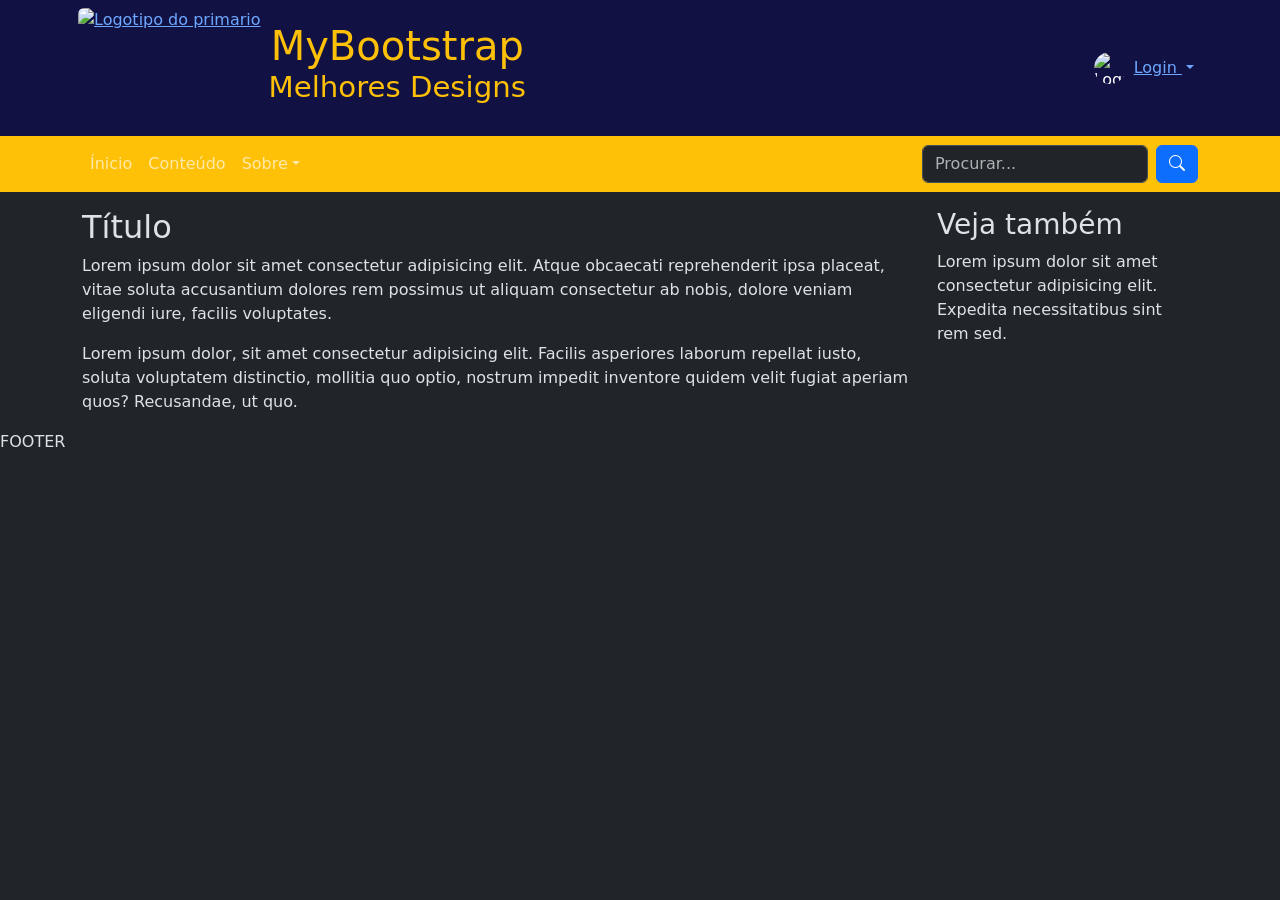
==== index.html @ 4a2c2e63 "2026.07.13" ====
<!DOCTYPE html>
<html lang="pt-BR">

<head>
    <meta charset="UTF-8">
    <meta name="viewport" content="width=device-width, initial-scale=1.0">
    <!-- Importa o framework Bootstrap 5 CSS -->
    <link href="https://cdn.jsdelivr.net/npm/bootstrap@5.3.8/dist/css/bootstrap.min.css" rel="stylesheet"
        integrity="sha384-sRIl4kxILFvY47J16cr9ZwB07vP4J8+LH7qKQnuqkuIAvNWLzeN8tE5YBujZqJLB" crossorigin="anonymous">
    <link rel="stylesheet" href="https://cdn.jsdelivr.net/npm/bootstrap-icons@1.13.1/font/bootstrap-icons.min.css">
    <style>
        /* Cores personalizadas */
        :root {
            --text-warning: #ffc107;
            --bg-black-blueoil: #114;
        }

        #wrap header .logotipo {
            height: 120px;
        }

        #wrap header small {
            font-size: 73%;
        }

        .logged img,
        .unlogged img {
            height: 2rem;
            width: 2rem;
        }

        @media screen and (min-width: 576px) {
            .logged img {
                height: 4rem;
                width: 4rem;
            }
        }

        .logged .dropdown-toggle {
            color: var(--text-warning);
            text-decoration: none;
        }

        .text-black-blueoil {
            color: var(--text-warning);
        }

        .bg-black-blueoil {
            background-color: var(--bg-black-blueoil);
        }

        .navbar-brand img {
            height: 2.5rem;
            width: auto;
        }

        .navbar-brand {
            opacity: 0;
            /* visibility: hidden; */
            display: none;
            transition: opacity .3s ease;
        }

        .navbar-brand.show {
            opacity: 1;
            /* visibility: visible; */
            display: block;
        }

        #wrap header .dropdown-menu {
            z-index: 10000;
        }
    </style>
    <title>MyBootstrap</title>
</head>

<body data-bs-theme="dark">

    <div id="wrap">
        <header class="bg-black-blueoil">
            <!-- Jumbotron -->
            <div class="container p-2 text-white d-flex flex-column flex-sm-row">

                <div class="d-flex align-items-center gap-2">
                    <a href="index.html">
                        <img class="rounded d-block logotipo" src="img/icon.png" alt="Logotipo do primario">
                    </a>
                    <h1 class="text-black-blueoil text-center">
                        MyBootstrap
                        <small class="d-block">Melhores Designs</small>
                    </h1>
                </div>

                <!-- dropdown unlogged -->
                <div class="unlogged dropdown d-flex align-items-center gap-2 justify-content-center p-2 ms-sm-auto">
                    <img class="rounded-circle" src="img/KZxLp.jpg" alt="Logue-se!">
                    <a href="javascript: void(0)" class="dropdown-toggle" data-bs-toggle="dropdown">
                        Login
                    </a>
                    <ul class="dropdown-menu">
                        <li><a class="dropdown-item" href="javascript: void(0)" data-bs-toggle="modal"
                                data-bs-target="#myModal">Fazer login</a></li>
                        <li><a class="dropdown-item" href="javascript: void(0)">Cadastre-se</a></li>
                    </ul>
                </div>

                <!-- Se o usuário está logado -->
                <div class="logged dropdown d-none align-items-center gap-2 justify-content-center p-2 ms-sm-auto">
                    <img class="rounded-circle" src="img/user.jpg" alt="convidado">
                    <a href="javascript: void(0)" class="dropdown-toggle" data-bs-toggle="dropdown">
                        User da Silva
                    </a>
                    <ul class="dropdown-menu">
                        <li><a class="dropdown-item" href="javascript: void(0)">Ver perfil</a></li>
                        <li><a class="dropdown-item" href="javascript: void(0)">Sair / Logout</a></li>
                    </ul>
                </div>
            </div>
        </header>

        <nav class="navbar navbar-expand-sm bg-warning sticky-top">
            <div class="container">

                <a class="navbar-brand p-0" href="index.html" data-bs-toggle="tooltip"
                    title="MyBootstrap - Melhores Designs" data-bs-placement="bottom">
                    <img src="img/favicon.png" alt="Logo" class="rounded-circle logotipo">
                </a>

                <button class="navbar-toggler ms-auto" type="button" data-bs-toggle="collapse"
                    data-bs-target="#mynavbar">
                    <span class="navbar-toggler-icon"></span>
                </button>

                <div class="collapse navbar-collapse" id="mynavbar">
                    <ul class="navbar-nav me-auto">
                        <li class="nav-item">
                            <a class="nav-link" href="index.html">Ínicio</a>
                        </li>
                        <li class="nav-item">
                            <a class="nav-link" href="#conteudo">Conteúdo</a>
                        </li>
                        <li class="nav-item dropdown">
                            <a class="nav-link dropdown-toggle" href="#" role="button"
                                data-bs-toggle="dropdown">Sobre</a>
                            <ul class="dropdown-menu">
                                <li><a class="dropdown-item" href="#sobre_o_site">Sobre o Site</a></li>
                                <li><a class="dropdown-item" href="#sobre_o_autor">Sobre o Autor</a></li>
                                <li>
                                    <hr class="dropdown-divider">
                                </li>
                                <li><a class="dropdown-item" href="#faca_contato">Faça Contato</a></li>
                                <li><a class="dropdown-item" href="#privacidade">Políticas de Privacidade</a></li>
                            </ul>
                        </li>
                    </ul>
                    <form class="d-flex mt-2 mt-sm-0 ms-0 ms-sm-2">
                        <input class="form-control me-2" type="text" placeholder="Procurar...">
                        <button class="btn btn-primary" type="button"><i class="bi bi-search"></i></button>
                    </form>
                </div>
            </div>
        </nav>

        <main>
            <div class="container">
                <div class="row" style="background-color: #ffc107;">
                    <section class="col-md-8 col-lg-9 bg-dark pt-3">
                        <h2>Título</h2>
                        <p>Lorem ipsum dolor sit amet consectetur adipisicing elit. Atque obcaecati reprehenderit ipsa
                            placeat, vitae soluta accusantium dolores rem possimus ut aliquam consectetur ab nobis,
                            dolore
                            veniam eligendi iure, facilis voluptates.</p>
                        <p>Lorem ipsum dolor, sit amet consectetur adipisicing elit. Facilis asperiores laborum repellat
                            iusto, soluta voluptatem distinctio, mollitia quo optio, nostrum impedit inventore quidem
                            velit
                            fugiat aperiam quos? Recusandae, ut quo.</p>
                    </section>

                    <aside class="col-md-4 col-lg-3 bg-dark pt-3">
                        <h3>Veja também</h3>
                        <p>Lorem ipsum dolor sit amet consectetur adipisicing elit. Expedita necessitatibus sint rem
                            sed.
                        </p>
                    </aside>
                </div>
            </div>
        </main>

        <footer>
            FOOTER
        </footer>

    </div>
    <!-- Modal de login -->
    <div class="modal fade" id="myModal">
        <div class="modal-dialog modal-dialog-centered">
            <div class="modal-content">

                <!-- Modal Header -->
                <div class="modal-header">
                    <h4 class="modal-title">Fazer login</h4>
                    <button type="button" class="btn-close" data-bs-dismiss="modal"></button>
                </div>

                <!-- Modal body -->
                <div class="modal-body">

                    <div class="alert alert-danger alert-dismissible fade show">
                        <button type="button" class="btn-close" data-bs-dismiss="alert"></button>
                        <strong>Oooops!</strong> Senha incorreta!
                    </div>
                    <form>
                        <div class="form-floating mb-3 mt-3">
                            <input type="text" class="form-control" id="email" placeholder="Enter email" name="email">
                            <label for="email">Email</label>
                        </div>

                        <div class="form-floating mt-3 mb-3">
                            <input type="password" class="form-control" id="pwd" placeholder="Enter password"
                                name="pswd">
                            <label for="pwd">Password</label>
                        </div>
                        <div class="d-flex justify-content-between">
                            <button type="submit" class="btn btn-primary"><i class="bi bi-box-arrow-in-right"></i>
                                Entrar</button>
                            <span class="text-center"><a href="javascript:void(0)">Recuperar senha</a></span>
                        </div>
                    </form>
                </div>

                <!-- Modal footer -->
                <div class="modal-footer">
                    <button type="button" class="btn btn-danger" data-bs-dismiss="modal">Fechar</button>
                </div>

                <p class="text-center"><a href="javascript:void(0)">Recuperar senha</a></p>

            </div>
        </div>
    </div>

    <!-- Importa o framework Bootstrap 5 JavaScript -->
    <script src="https://cdn.jsdelivr.net/npm/bootstrap@5.3.8/dist/js/bootstrap.bundle.min.js"
        integrity="sha384-FKyoEForCGlyvwx9Hj09JcYn3nv7wiPVlz7YYwJrWVcXK/BmnVDxM+D2scQbITxI"
        crossorigin="anonymous"></script>
    <script>
        // Habilita tooltips do Bootstrap
        var tooltipTriggerList = [].slice.call(document.querySelectorAll('[data-bs-toggle="tooltip"]'))
        var tooltipList = tooltipTriggerList.map(function (tooltipTriggerEl) {
            return new bootstrap.Tooltip(tooltipTriggerEl)
        })

        const header = document.querySelector("#wrap > header");
        const brand = document.querySelector(".navbar-brand");

        const observer = new IntersectionObserver(
            ([entry]) => {
                brand.classList.toggle("show", !entry.isIntersecting);
            },
            {
                threshold: 0
            }
        );

        observer.observe(header);
    </script>
</body>

</html>
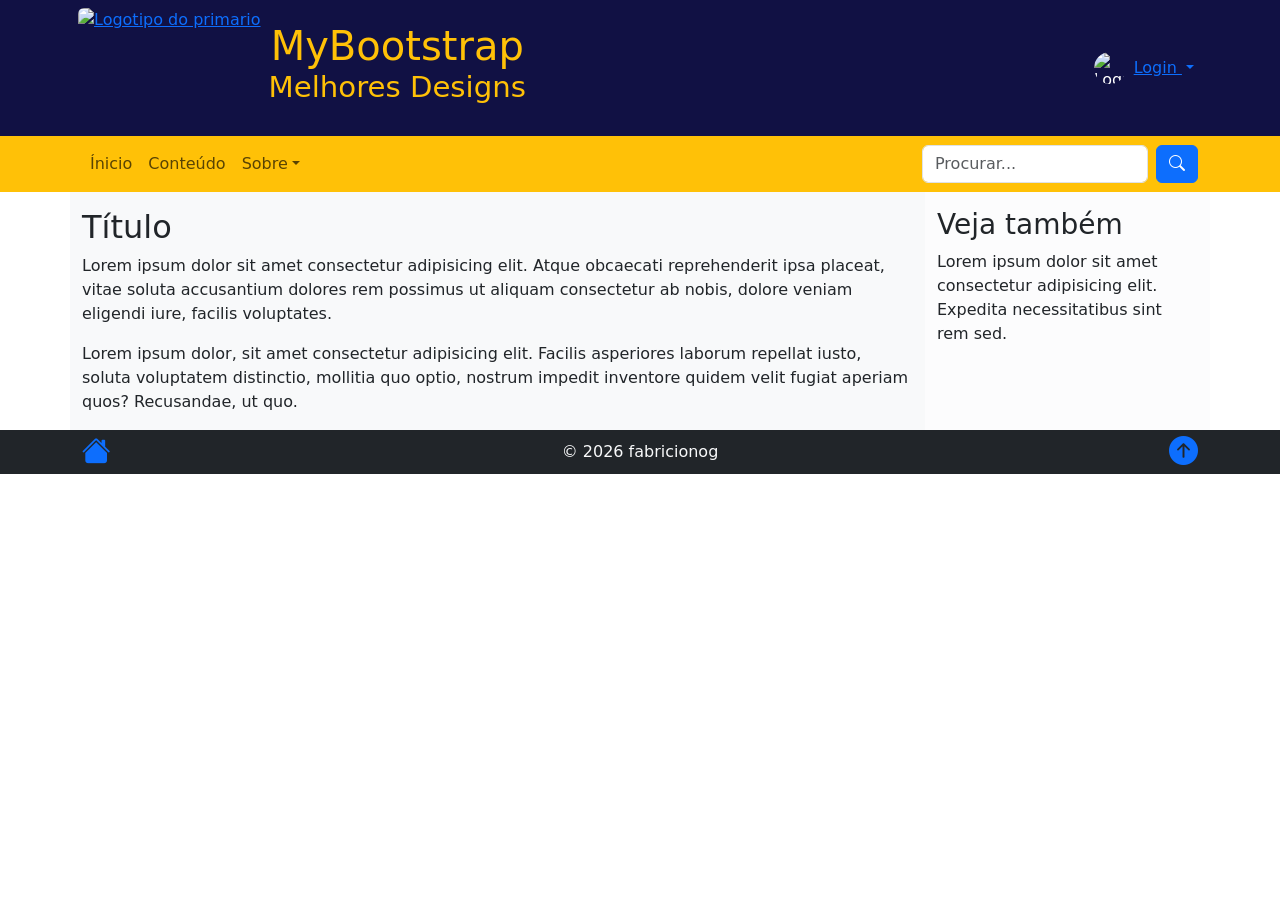
==== commit ff91cc55: "2026.07.15" ====
--- a/index.html
+++ b/index.html
@@ -70,11 +70,20 @@
         #wrap header .dropdown-menu {
             z-index: 10000;
         }
+
+        #wrap footer a {
+            font-size: 1.8rem;
+            color: var(#f8f9fa)
+        }
+
+        #wrap footer a:hover {
+            color: var(--bs-link-hover-color #0a58ca)
+        }
     </style>
     <title>MyBootstrap</title>
 </head>
 
-<body data-bs-theme="dark">
+<body data-bs-theme="light" class="d-flex flex-column min-vh-100">
 
     <div id="wrap">
         <header class="bg-black-blueoil">
@@ -161,10 +170,10 @@
             </div>
         </nav>
 
-        <main>
+         <main class="flex-grow-1">
             <div class="container">
-                <div class="row" style="background-color: #ffc107;">
-                    <section class="col-md-8 col-lg-9 bg-dark pt-3">
+                <div class="row h-100" style="background-color: #ffc107;">
+                    <section class="col-md-8 col-lg-9 bg-light pt-3">
                         <h2>Título</h2>
                         <p>Lorem ipsum dolor sit amet consectetur adipisicing elit. Atque obcaecati reprehenderit ipsa
                             placeat, vitae soluta accusantium dolores rem possimus ut aliquam consectetur ab nobis,
@@ -176,7 +185,7 @@
                             fugiat aperiam quos? Recusandae, ut quo.</p>
                     </section>
 
-                    <aside class="col-md-4 col-lg-3 bg-dark pt-3">
+                    <aside class="col-md-4 col-lg-3 bg-light-subtle pt-3">
                         <h3>Veja também</h3>
                         <p>Lorem ipsum dolor sit amet consectetur adipisicing elit. Expedita necessitatibus sint rem
                             sed.
@@ -186,8 +195,12 @@
             </div>
         </main>
 
-        <footer>
-            FOOTER
+        <footer class="bg-dark text-light">
+            <div class="container d-flex justify-content-between align-items-center">
+                <a href="index.html"><i class="bi bi-house-fill"></i></a>
+                <div>&copy; 2026 fabricionog</div>
+                <a href="#top"><i class="bi bi-arrow-up-circle-fill"></i></a>
+            </div>
         </footer>
 
     </div>
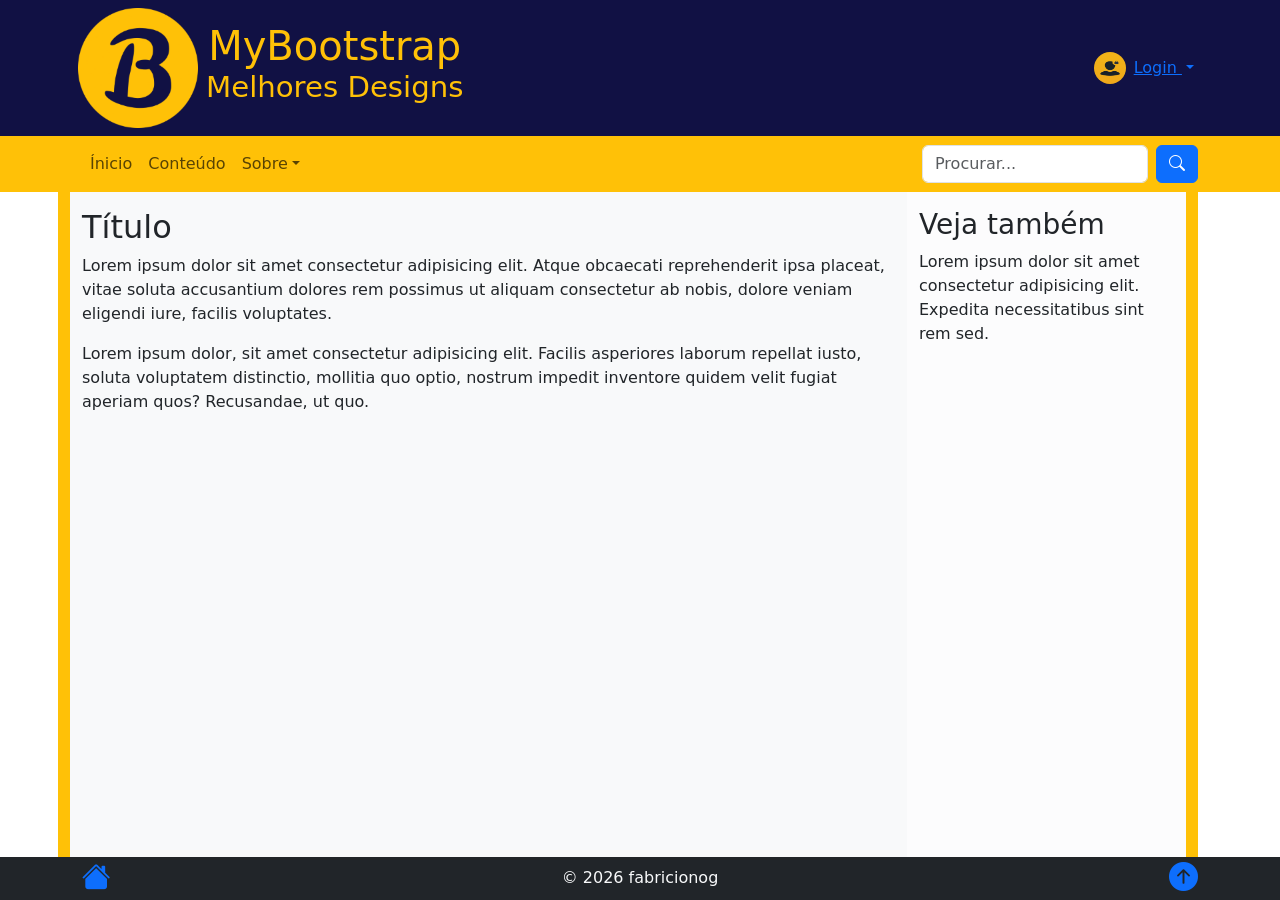
==== commit 929d05b5: "ajustes" ====
--- a/index.html
+++ b/index.html
@@ -8,91 +8,20 @@
     <link href="https://cdn.jsdelivr.net/npm/bootstrap@5.3.8/dist/css/bootstrap.min.css" rel="stylesheet"
         integrity="sha384-sRIl4kxILFvY47J16cr9ZwB07vP4J8+LH7qKQnuqkuIAvNWLzeN8tE5YBujZqJLB" crossorigin="anonymous">
     <link rel="stylesheet" href="https://cdn.jsdelivr.net/npm/bootstrap-icons@1.13.1/font/bootstrap-icons.min.css">
-    <style>
-        /* Cores personalizadas */
-        :root {
-            --text-warning: #ffc107;
-            --bg-black-blueoil: #114;
-        }
-
-        #wrap header .logotipo {
-            height: 120px;
-        }
-
-        #wrap header small {
-            font-size: 73%;
-        }
-
-        .logged img,
-        .unlogged img {
-            height: 2rem;
-            width: 2rem;
-        }
-
-        @media screen and (min-width: 576px) {
-            .logged img {
-                height: 4rem;
-                width: 4rem;
-            }
-        }
-
-        .logged .dropdown-toggle {
-            color: var(--text-warning);
-            text-decoration: none;
-        }
-
-        .text-black-blueoil {
-            color: var(--text-warning);
-        }
-
-        .bg-black-blueoil {
-            background-color: var(--bg-black-blueoil);
-        }
-
-        .navbar-brand img {
-            height: 2.5rem;
-            width: auto;
-        }
-
-        .navbar-brand {
-            opacity: 0;
-            /* visibility: hidden; */
-            display: none;
-            transition: opacity .3s ease;
-        }
-
-        .navbar-brand.show {
-            opacity: 1;
-            /* visibility: visible; */
-            display: block;
-        }
-
-        #wrap header .dropdown-menu {
-            z-index: 10000;
-        }
-
-        #wrap footer a {
-            font-size: 1.8rem;
-            color: var(#f8f9fa)
-        }
-
-        #wrap footer a:hover {
-            color: var(--bs-link-hover-color #0a58ca)
-        }
-    </style>
+    <link rel="stylesheet" href="css/main.css">
     <title>MyBootstrap</title>
 </head>
 
 <body data-bs-theme="light" class="d-flex flex-column min-vh-100">
 
-    <div id="wrap">
+    <div id="wrap" class="flex-grow-1 d-flex flex-column min-vh-100">
         <header class="bg-black-blueoil">
             <!-- Jumbotron -->
             <div class="container p-2 text-white d-flex flex-column flex-sm-row">
 
                 <div class="d-flex align-items-center gap-2">
                     <a href="index.html">
-                        <img class="rounded d-block logotipo" src="img/icon.png" alt="Logotipo do primario">
+                        <img class="rounded d-block logotipo" src="img/apple-touch-icon.png" alt="Logotipo do primario">
                     </a>
                     <h1 class="text-black-blueoil text-center">
                         MyBootstrap
@@ -103,13 +32,13 @@
                 <!-- dropdown unlogged -->
                 <div class="unlogged dropdown d-flex align-items-center gap-2 justify-content-center p-2 ms-sm-auto">
                     <img class="rounded-circle" src="img/KZxLp.jpg" alt="Logue-se!">
-                    <a href="javascript: void(0)" class="dropdown-toggle" data-bs-toggle="dropdown">
+                    <a href="#" class="dropdown-toggle" data-bs-toggle="dropdown">
                         Login
                     </a>
                     <ul class="dropdown-menu">
                         <li><a class="dropdown-item" href="javascript: void(0)" data-bs-toggle="modal"
                                 data-bs-target="#myModal">Fazer login</a></li>
-                        <li><a class="dropdown-item" href="javascript: void(0)">Cadastre-se</a></li>
+                        <li><a class="dropdown-item" href="signup.html">Cadastre-se</a></li>
                     </ul>
                 </div>
 
@@ -120,7 +49,7 @@
                         User da Silva
                     </a>
                     <ul class="dropdown-menu">
-                        <li><a class="dropdown-item" href="javascript: void(0)">Ver perfil</a></li>
+                        <li><a class="dropdown-item" href="profile.html">Ver perfil</a></li>
                         <li><a class="dropdown-item" href="javascript: void(0)">Sair / Logout</a></li>
                     </ul>
                 </div>
@@ -132,7 +61,7 @@
 
                 <a class="navbar-brand p-0" href="index.html" data-bs-toggle="tooltip"
                     title="MyBootstrap - Melhores Designs" data-bs-placement="bottom">
-                    <img src="img/favicon.png" alt="Logo" class="rounded-circle logotipo">
+                    <img src="img/apple-touch-icon(1).png" alt="Logo" class="rounded-circle logotipo">
                 </a>
 
                 <button class="navbar-toggler ms-auto" type="button" data-bs-toggle="collapse"
@@ -152,13 +81,13 @@
                             <a class="nav-link dropdown-toggle" href="#" role="button"
                                 data-bs-toggle="dropdown">Sobre</a>
                             <ul class="dropdown-menu">
-                                <li><a class="dropdown-item" href="#sobre_o_site">Sobre o Site</a></li>
-                                <li><a class="dropdown-item" href="#sobre_o_autor">Sobre o Autor</a></li>
+                                <li><a class="dropdown-item" href="about_site.html">Sobre o Site</a></li>
+                                <li><a class="dropdown-item" href="about_author.html">Sobre o Autor</a></li>
                                 <li>
                                     <hr class="dropdown-divider">
                                 </li>
-                                <li><a class="dropdown-item" href="#faca_contato">Faça Contato</a></li>
-                                <li><a class="dropdown-item" href="#privacidade">Políticas de Privacidade</a></li>
+                                <li><a class="dropdown-item" href="contacts.html">Faça Contato</a></li>
+                                <li><a class="dropdown-item" href="policies.html">Políticas de Privacidade</a></li>
                             </ul>
                         </li>
                     </ul>
@@ -170,29 +99,33 @@
             </div>
         </nav>
 
-         <main class="flex-grow-1">
-            <div class="container">
-                <div class="row h-100" style="background-color: #ffc107;">
-                    <section class="col-md-8 col-lg-9 bg-light pt-3">
-                        <h2>Título</h2>
-                        <p>Lorem ipsum dolor sit amet consectetur adipisicing elit. Atque obcaecati reprehenderit ipsa
-                            placeat, vitae soluta accusantium dolores rem possimus ut aliquam consectetur ab nobis,
-                            dolore
-                            veniam eligendi iure, facilis voluptates.</p>
-                        <p>Lorem ipsum dolor, sit amet consectetur adipisicing elit. Facilis asperiores laborum repellat
-                            iusto, soluta voluptatem distinctio, mollitia quo optio, nostrum impedit inventore quidem
-                            velit
-                            fugiat aperiam quos? Recusandae, ut quo.</p>
-                    </section>
+        <main class="flex-grow-1 d-flex">
+            <div class="container d-flex">
+                <div class="row flex-grow-1">
+                    <div class="row h-100" style="background-color: #ffc107;">
+                        <section class="col-md-8 col-lg-9 bg-light pt-3">
+                            <h2>Título</h2>
+                            <p>Lorem ipsum dolor sit amet consectetur adipisicing elit. Atque obcaecati reprehenderit
+                                ipsa
+                                placeat, vitae soluta accusantium dolores rem possimus ut aliquam consectetur ab nobis,
+                                dolore
+                                veniam eligendi iure, facilis voluptates.</p>
+                            <p>Lorem ipsum dolor, sit amet consectetur adipisicing elit. Facilis asperiores laborum
+                                repellat
+                                iusto, soluta voluptatem distinctio, mollitia quo optio, nostrum impedit inventore
+                                quidem
+                                velit
+                                fugiat aperiam quos? Recusandae, ut quo.</p>
+                        </section>
 
-                    <aside class="col-md-4 col-lg-3 bg-light-subtle pt-3">
-                        <h3>Veja também</h3>
-                        <p>Lorem ipsum dolor sit amet consectetur adipisicing elit. Expedita necessitatibus sint rem
-                            sed.
-                        </p>
-                    </aside>
+                        <aside class="col-md-4 col-lg-3 bg-light-subtle pt-3">
+                            <h3>Veja também</h3>
+                            <p>Lorem ipsum dolor sit amet consectetur adipisicing elit. Expedita necessitatibus sint rem
+                                sed.
+                            </p>
+                        </aside>
+                    </div>
                 </div>
-            </div>
         </main>
 
         <footer class="bg-dark text-light">
@@ -256,26 +189,8 @@
     <script src="https://cdn.jsdelivr.net/npm/bootstrap@5.3.8/dist/js/bootstrap.bundle.min.js"
         integrity="sha384-FKyoEForCGlyvwx9Hj09JcYn3nv7wiPVlz7YYwJrWVcXK/BmnVDxM+D2scQbITxI"
         crossorigin="anonymous"></script>
-    <script>
-        // Habilita tooltips do Bootstrap
-        var tooltipTriggerList = [].slice.call(document.querySelectorAll('[data-bs-toggle="tooltip"]'))
-        var tooltipList = tooltipTriggerList.map(function (tooltipTriggerEl) {
-            return new bootstrap.Tooltip(tooltipTriggerEl)
-        })
+    <script src="js/scripts.js">
 
-        const header = document.querySelector("#wrap > header");
-        const brand = document.querySelector(".navbar-brand");
-
-        const observer = new IntersectionObserver(
-            ([entry]) => {
-                brand.classList.toggle("show", !entry.isIntersecting);
-            },
-            {
-                threshold: 0
-            }
-        );
-
-        observer.observe(header);
     </script>
 </body>
 
--- a/css/main.css
+++ b/css/main.css
@@ -0,0 +1,74 @@
+/* folhas de estilho do template*/
+
+
+
+/* Cores personalizadas */
+:root {
+    --text-warning: #ffc107;
+    --bg-black-blueoil: #114;
+}
+
+#wrap header .logotipo {
+    height: 120px;
+}
+
+#wrap header small {
+    font-size: 73%;
+}
+
+.logged img,
+.unlogged img {
+    height: 2rem;
+    width: 2rem;
+}
+
+@media screen and (min-width: 576px) {
+    .logged img {
+        height: 4rem;
+        width: 4rem;
+    }
+}
+
+.logged .dropdown-toggle {
+    color: var(--text-warning);
+    text-decoration: none;
+}
+
+.text-black-blueoil {
+    color: var(--text-warning);
+}
+
+.bg-black-blueoil {
+    background-color: var(--bg-black-blueoil);
+}
+
+.navbar-brand img {
+    height: 2.5rem;
+    width: auto;
+}
+
+.navbar-brand {
+    opacity: 0;
+    /* visibility: hidden; */
+    display: none;
+    transition: opacity .3s ease;
+}
+
+.navbar-brand.show {
+    opacity: 1;
+    /* visibility: visible; */
+    display: block;
+}
+
+#wrap header .dropdown-menu {
+    z-index: 10000;
+}
+
+#wrap footer a {
+    font-size: 1.8rem;
+    color: var(#f8f9fa)
+}
+
+#wrap footer a:hover {
+    color: var(--bs-link-hover-color #0a58ca)
+}
